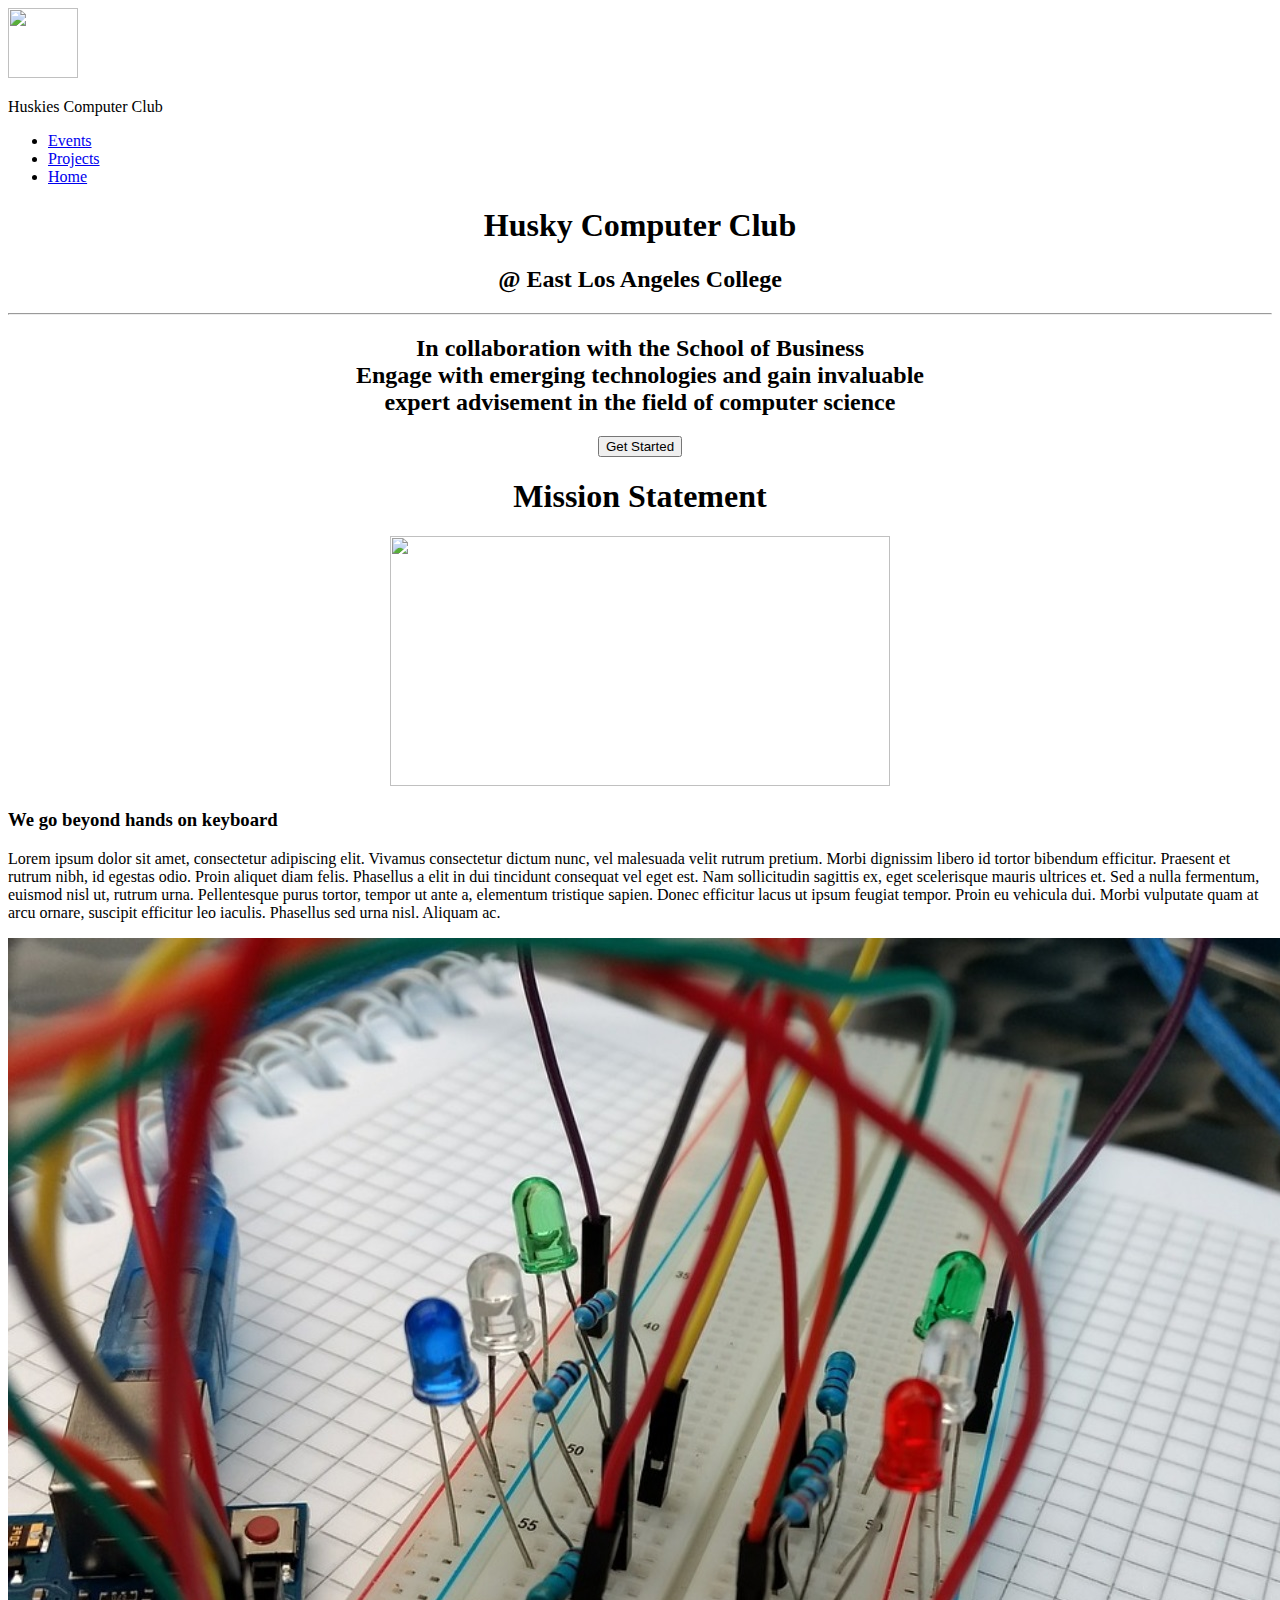
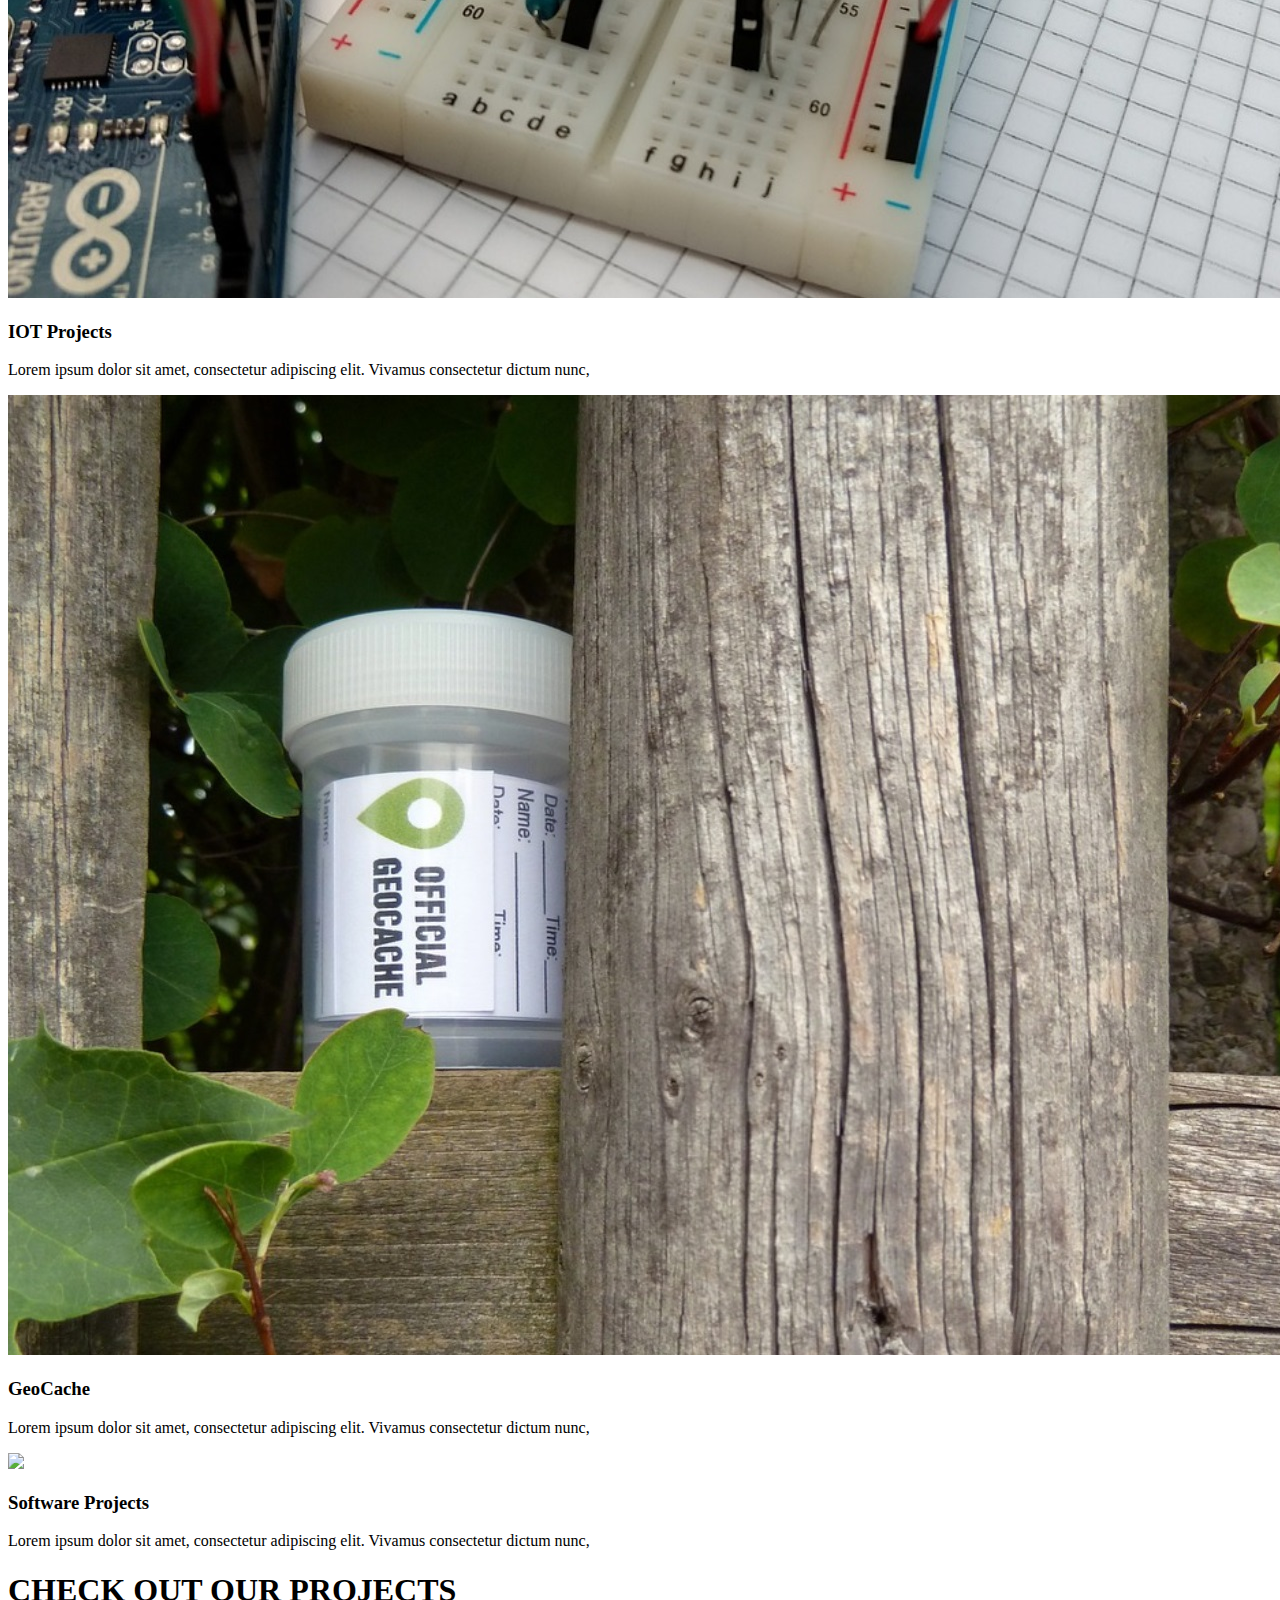
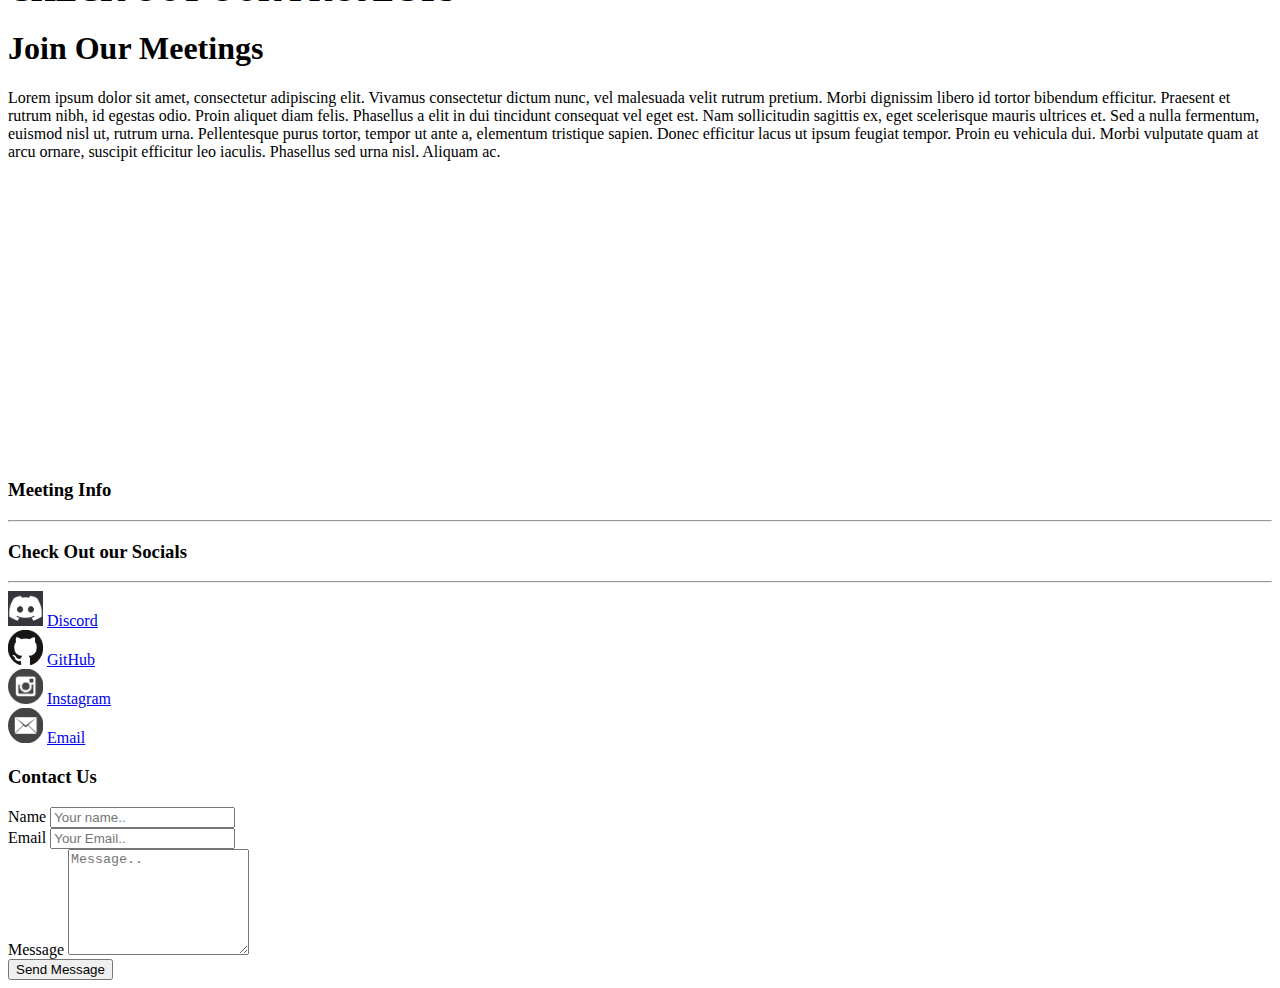
==== index.html @ 972a855f "Initial Commit" ====
﻿<!DOCTYPE html>

<html lang="en" xmlns="http://www.w3.org/1999/xhtml">
<head>
    <meta charset="utf-8" />
    <title>Huskies Computer Club</title>
    <link href="style.css" rel="stylesheet" />
    <script src="https://ajax.googleapis.com/ajax/libs/jquery/3.3.1/jquery.min.js"></script>
    <script src="https://code.jquery.com/jquery-3.6.0.min.js"></script>
    <script src="/Script.js"></script>
</head>
<body>
    <div class="navbar">
        <img src="HTlogo1.png" width="70" height="70">
        <p>Huskies Computer Club</p>
        <ul>
            <li><a href="Events.html">Events</a></li>
            <li><a href="Project.html">Projects</a></li>
            <li><a href="index.html">Home</a></li>
        </ul>
    </div>
    <div class="Header">
        <center>
            <h1>Husky Computer Club</h1>
            <h2>
                @ East Los Angeles College <br>
            </h2>
            <hr />
            <h2>
                In collaboration with the School of Business <br>
                Engage with emerging technologies and gain invaluable <br>
                expert advisement in the field of computer science
            </h2>
            <button id="scrollButton">Get Started</button>
        </center>
    </div>
    <div class="Section">
        <center><h1>Mission Statement</h1></center>
        <div class="mission">
            <div class="left">
                <center> <img src="place.png" width="500" height="250" /></center>
            </div>
            <div class="right">
                <h3>We go beyond hands on keyboard</h3>
                <p>
                    Lorem ipsum dolor sit amet, consectetur adipiscing elit. Vivamus consectetur dictum nunc, vel malesuada
                    velit rutrum pretium. Morbi dignissim libero id tortor bibendum efficitur. Praesent et rutrum nibh, id egestas
                    odio. Proin aliquet diam felis. Phasellus a elit in dui tincidunt consequat vel eget est. Nam sollicitudin
                    sagittis ex, eget scelerisque mauris ultrices et. Sed a nulla fermentum, euismod nisl ut, rutrum urna. Pellentesque
                    purus tortor, tempor ut ante a, elementum tristique sapien. Donec efficitur lacus ut ipsum feugiat tempor. Proin eu
                    vehicula dui. Morbi vulputate quam at arcu ornare, suscipit efficitur leo iaculis. Phasellus sed urna nisl.
                    Aliquam ac.
                </p>
            </div>
        </div>
    </div>
    <div class="Projects">
        <div class="IOT">
            <img src="img/IOT1.jpg">
            <h3>IOT Projects</h3>
            <p> Lorem ipsum dolor sit amet, consectetur adipiscing elit. Vivamus consectetur dictum nunc,</p>
        </div>
        <div class="Geocache">
            <img src="img/Geo1.jpg">
            <h3>GeoCache</h3>
            <p> Lorem ipsum dolor sit amet, consectetur adipiscing elit. Vivamus consectetur dictum nunc,</p>
        </div>
        <div class="Software">
            <img src="place.png">
            <h3>Software Projects</h3>
            <p> Lorem ipsum dolor sit amet, consectetur adipiscing elit. Vivamus consectetur dictum nunc,</p>
        </div>
        <h1>CHECK OUT OUR PROJECTS</h1>
    </div>
    <div class="Section">
        <h1>Join Our Meetings</h1>
        <div class="Meeting">

            <div class="left">
                <p>
                    Lorem ipsum dolor sit amet, consectetur adipiscing elit. Vivamus consectetur dictum nunc, vel malesuada
                    velit rutrum pretium. Morbi dignissim libero id tortor bibendum efficitur. Praesent et rutrum nibh, id egestas
                    odio. Proin aliquet diam felis. Phasellus a elit in dui tincidunt consequat vel eget est. Nam sollicitudin
                    sagittis ex, eget scelerisque mauris ultrices et. Sed a nulla fermentum, euismod nisl ut, rutrum urna. Pellentesque
                    purus tortor, tempor ut ante a, elementum tristique sapien. Donec efficitur lacus ut ipsum feugiat tempor. Proin eu
                    vehicula dui. Morbi vulputate quam at arcu ornare, suscipit efficitur leo iaculis. Phasellus sed urna nisl.
                    Aliquam ac.
                </p>
            </div>
            <div class="right">
                <center>
                    <iframe src="https://www.google.com/maps/embed?pb=!1m14!1m8!1m3!1d13224.3379809603!2d-118.1490578!3d34.0417036!3m2!1i1024!2i768!4f13.1!3m3!1m2!1s0x80c2cf851451a11b%3A0xc82801b9b83c2e2b!2sELAC%20Technology%20Club!5e0!3m2!1sen!2sus!4v1706510239475!5m2!1sen!2sus" width="600" height="280" style="border:0;" allowfullscreen="" loading="lazy" referrerpolicy="no-referrer-when-downgrade"></iframe>
                    </center>
</div>
        </div>
    </div>
    <div class="Footer">
        <div class="MeetingInfo">
            <h3>Meeting Info</h3>
            <hr />
        </div>
        <div class="Socials">
            <h3>Check Out our Socials</h3>
            <hr />
            <img src="/img/discordIcon.jpg" width="35" height="35" />
            <a href="#">Discord</a>
            <br />
            <img src="/img/GitHubIcon.png" width="35" height="35" />
            <a href="#">GitHub</a>
            <br />
            <img src="/img/instaIcon.png" width="35" height="35" />
            <a href="#">Instagram</a><br />
            <img src="/img/EmailIcon.png" width="35" height="35" />
            <a href="#">Email</a>
        </div>
        <div class="Board">
            <h3>Contact Us</h3>
            <form>
                <label for="name">Name</label>
                <input type="text" id="name" name="name" placeholder="Your name..">
                <br />
                <label for="email">Email</label>
                <input type="text" id="lname" name="lastname" placeholder="Your Email..">
                <br/>
                <label for="subject">Message</label>
                <textarea id="subject" name="subject" placeholder="Message.." style="height:100px"></textarea>
            </form>
            <button>Send Message</button>
        </div>

    </div>
</body>
</html>
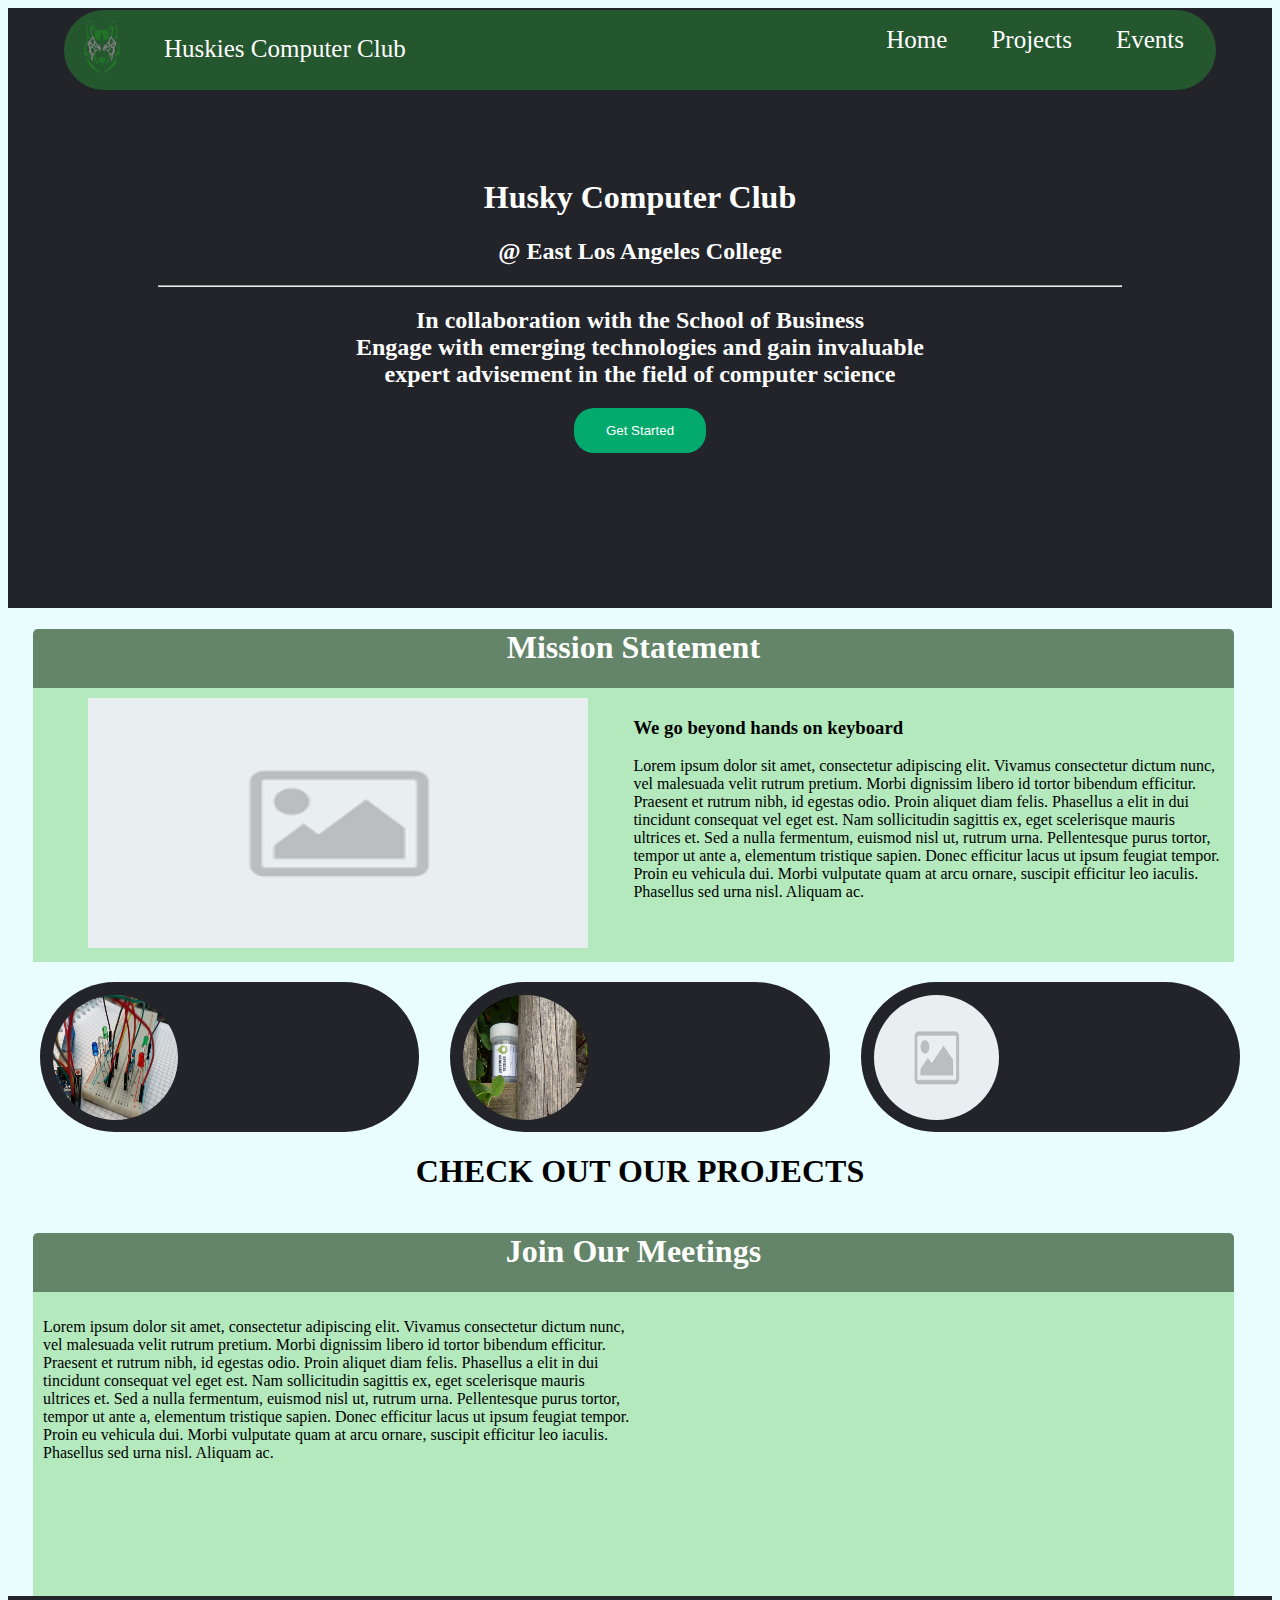
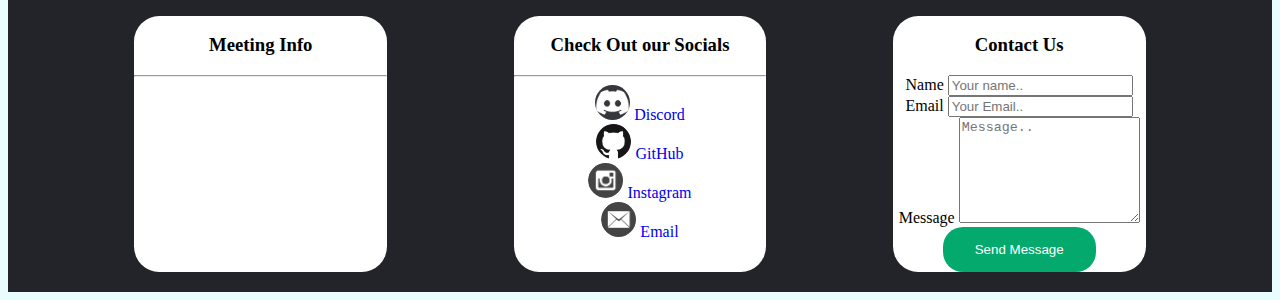
==== commit 5ecc2967: "Theme colors Change, added pictures" ====
--- a/index.html
+++ b/index.html
@@ -4,21 +4,23 @@
 <head>
     <meta charset="utf-8" />
     <title>Huskies Computer Club</title>
-    <link href="style.css" rel="stylesheet" />
+    <link href="css/style.css" rel="stylesheet" />
     <script src="https://ajax.googleapis.com/ajax/libs/jquery/3.3.1/jquery.min.js"></script>
     <script src="https://code.jquery.com/jquery-3.6.0.min.js"></script>
-    <script src="/Script.js"></script>
+    <script src="js/Script.js"></script>
 </head>
 <body>
-    <div class="navbar">
-        <img src="HTlogo1.png" width="70" height="70">
-        <p>Huskies Computer Club</p>
-        <ul>
-            <li><a href="Events.html">Events</a></li>
-            <li><a href="Project.html">Projects</a></li>
-            <li><a href="index.html">Home</a></li>
-        </ul>
-    </div>
+    <header>
+        <div class="navbar">
+            <img src="img/HTlogo1.png" width="70" height="70">
+            <p>Huskies Computer Club</p>
+            <ul>
+                <li><a href="Events.html">Events</a></li>
+                <li><a href="Project.html">Projects</a></li>
+                <li><a href="index.html">Home</a></li>
+            </ul>
+        </div>
+     </header>
     <div class="Header">
         <center>
             <h1>Husky Computer Club</h1>
@@ -38,7 +40,7 @@
         <center><h1>Mission Statement</h1></center>
         <div class="mission">
             <div class="left">
-                <center> <img src="place.png" width="500" height="250" /></center>
+                <center> <img src="img/place.png" width="500" height="250" /></center>
             </div>
             <div class="right">
                 <h3>We go beyond hands on keyboard</h3>
@@ -66,7 +68,7 @@
             <p> Lorem ipsum dolor sit amet, consectetur adipiscing elit. Vivamus consectetur dictum nunc,</p>
         </div>
         <div class="Software">
-            <img src="place.png">
+            <img src="img/place.png">
             <h3>Software Projects</h3>
             <p> Lorem ipsum dolor sit amet, consectetur adipiscing elit. Vivamus consectetur dictum nunc,</p>
         </div>
@@ -89,7 +91,7 @@
             </div>
             <div class="right">
                 <center>
-                    <iframe src="https://www.google.com/maps/embed?pb=!1m14!1m8!1m3!1d13224.3379809603!2d-118.1490578!3d34.0417036!3m2!1i1024!2i768!4f13.1!3m3!1m2!1s0x80c2cf851451a11b%3A0xc82801b9b83c2e2b!2sELAC%20Technology%20Club!5e0!3m2!1sen!2sus!4v1706510239475!5m2!1sen!2sus" width="600" height="280" style="border:0;" allowfullscreen="" loading="lazy" referrerpolicy="no-referrer-when-downgrade"></iframe>
+                    <iframe src="https://www.google.com/maps/embed?pb=!1m14!1m8!1m3!1d13224.3379809603!2d-118.1490578!3d34.0417036!3m2!1i1024!2i768!4f13.1!3m3!1m2!1s0x80c2cf851451a11b%3A0xc82801b9b83c2e2b!2sELAC%20Technology%20Club!5e0!3m2!1sen!2sus!4v1706510239475!5m2!1sen!2sus"  height="280" width="500" style="border:0;" allowfullscreen="" loading="lazy" referrerpolicy="no-referrer-when-downgrade"></iframe>
                     </center>
 </div>
         </div>
--- a/css/style.css
+++ b/css/style.css
@@ -0,0 +1,189 @@
+﻿body {
+ background-color:rgb(233,252,254);
+}
+h1 {
+    text-align: center;
+}
+
+.Header {
+    background-color: rgb(34,36,42);
+    color: white;
+    align-items: center;
+    top: 0px;
+    padding: 150px;
+    height: 300px;
+}
+
+.navbar {
+    width: 90%;
+    background-color: rgb(37,87,47);
+    height: 80px;
+    border-radius: 40px;
+    position: fixed;
+    top: 10px;
+    left: 5%;
+}
+
+    .navbar p, .navbar img {
+        float: left;
+        color: white;
+        font-size: 25px;
+        text-decoration: none;
+        margin-left: 15px;
+    }
+    .navbar li {
+        list-style: none;
+        float: right;
+    }
+    .navbar a {
+        color: white;
+        margin-top: 12px;
+        margin-right: 20px;
+        padding: 12px;
+        color: white;
+        font-size: 25px;
+        text-decoration: none;
+    }
+.Section {
+    background-color: rgb(100,133,105);
+    margin-left: 25px;
+    width: 95%;
+    border-radius: 5px;
+}
+
+.mission, .Meeting {
+    background-color: rgb(180,233,190);
+    display: flex;
+    flex-wrap: wrap;
+    justify-content: space-evenly;
+    padding: 10px 10px 10px 10px;
+   
+}
+.Section h1, .Meeting h1 {
+    color: white;
+}
+.left, .right {
+    width: 50%;
+    height: auto;
+
+}
+.Projects {
+    display: flex;
+    flex-wrap: wrap;
+    justify-content: space-evenly;
+    height: auto;
+    object-position: center;
+}
+
+.Software, .IOT, .Geocache {
+    width: 30%;
+    margin-top: 20px;
+    float: left;
+    height: 150px;
+    border-radius: 75px;
+    background-color:rgb(34,36,42);
+    color: white;
+    
+}
+    .Projects img {
+    border-radius: 50%;
+    float:left;
+    height: 125px;
+    width: 125px;
+    padding: 13px;
+   
+}
+.Projects h3, .Projects p {
+    float: left;
+    width:60%;
+    display: none;
+    text-align: center;
+    padding: 0px,0px,0px,0px;
+}
+.Footer {
+    display: flex;
+    flex-wrap: wrap;
+    justify-content: space-evenly;
+    background-color: rgb(34,36,42);;
+    height: auto;
+    width: 100%;
+}
+.Socials img{
+    border-radius:50%;
+}
+.MeetingInfo, .Socials, .Board {
+    margin-top: 20px;
+    margin-bottom: 20px;
+    background-color: white;
+    text-align: center;
+    width: 20%;
+    border-radius: 10%;
+    height: auto;
+    
+}
+
+    .MeetingInfo a, .Socials a, .Board a {
+        text-decoration: none;
+    }
+.Board input{
+    width:fit-content;
+}
+
+.Proj {
+    margin-left: 70px;
+    margin-top: 20px;
+    margin-bottom: 20px;
+    width: 80%;
+    padding: 0px 70px 40px;
+    display: flex;
+    flex-wrap: wrap;
+    justify-content: space-evenly;
+    background-color: rgb(221,221,221);
+    border-radius: 30px;
+}
+.ProjectSec {
+    background-color: rgb(34,36,42);
+    height: 420px;
+    overflow:hidden;
+    width: 45%;
+    border-radius: 50px;
+    text-align: center;
+    align-content: center;
+    transition: flex 0.7s ease-in;
+    padding: 15px 15px 15px 15px;
+    color: floralwhite;
+    
+}
+    .ProjectSec img {
+    height: 350px;
+    border-radius: 10px;
+    }
+
+button {
+    background-color: #04AA6D; /* Green */
+    border: none;
+    color: white;
+    padding: 15px 32px;
+    border-radius: 20px;
+}
+.Calender {
+    display: flex;
+    flex-wrap: wrap;
+    justify-content: space-evenly;
+    margin-top: 20px;
+    margin-bottom: 20px;
+}
+.EventBox {
+    background-color: rgb(100,133,105);
+    color: white;
+    margin-top: 50px;
+    margin-bottom: 50px;
+    width: 400px;
+    border-radius: 50px;
+    padding: 10px 10px 10px 10px;
+    height: inherit
+}
+    
+    .EventBox li {
+        font-size: 20px;
+    }
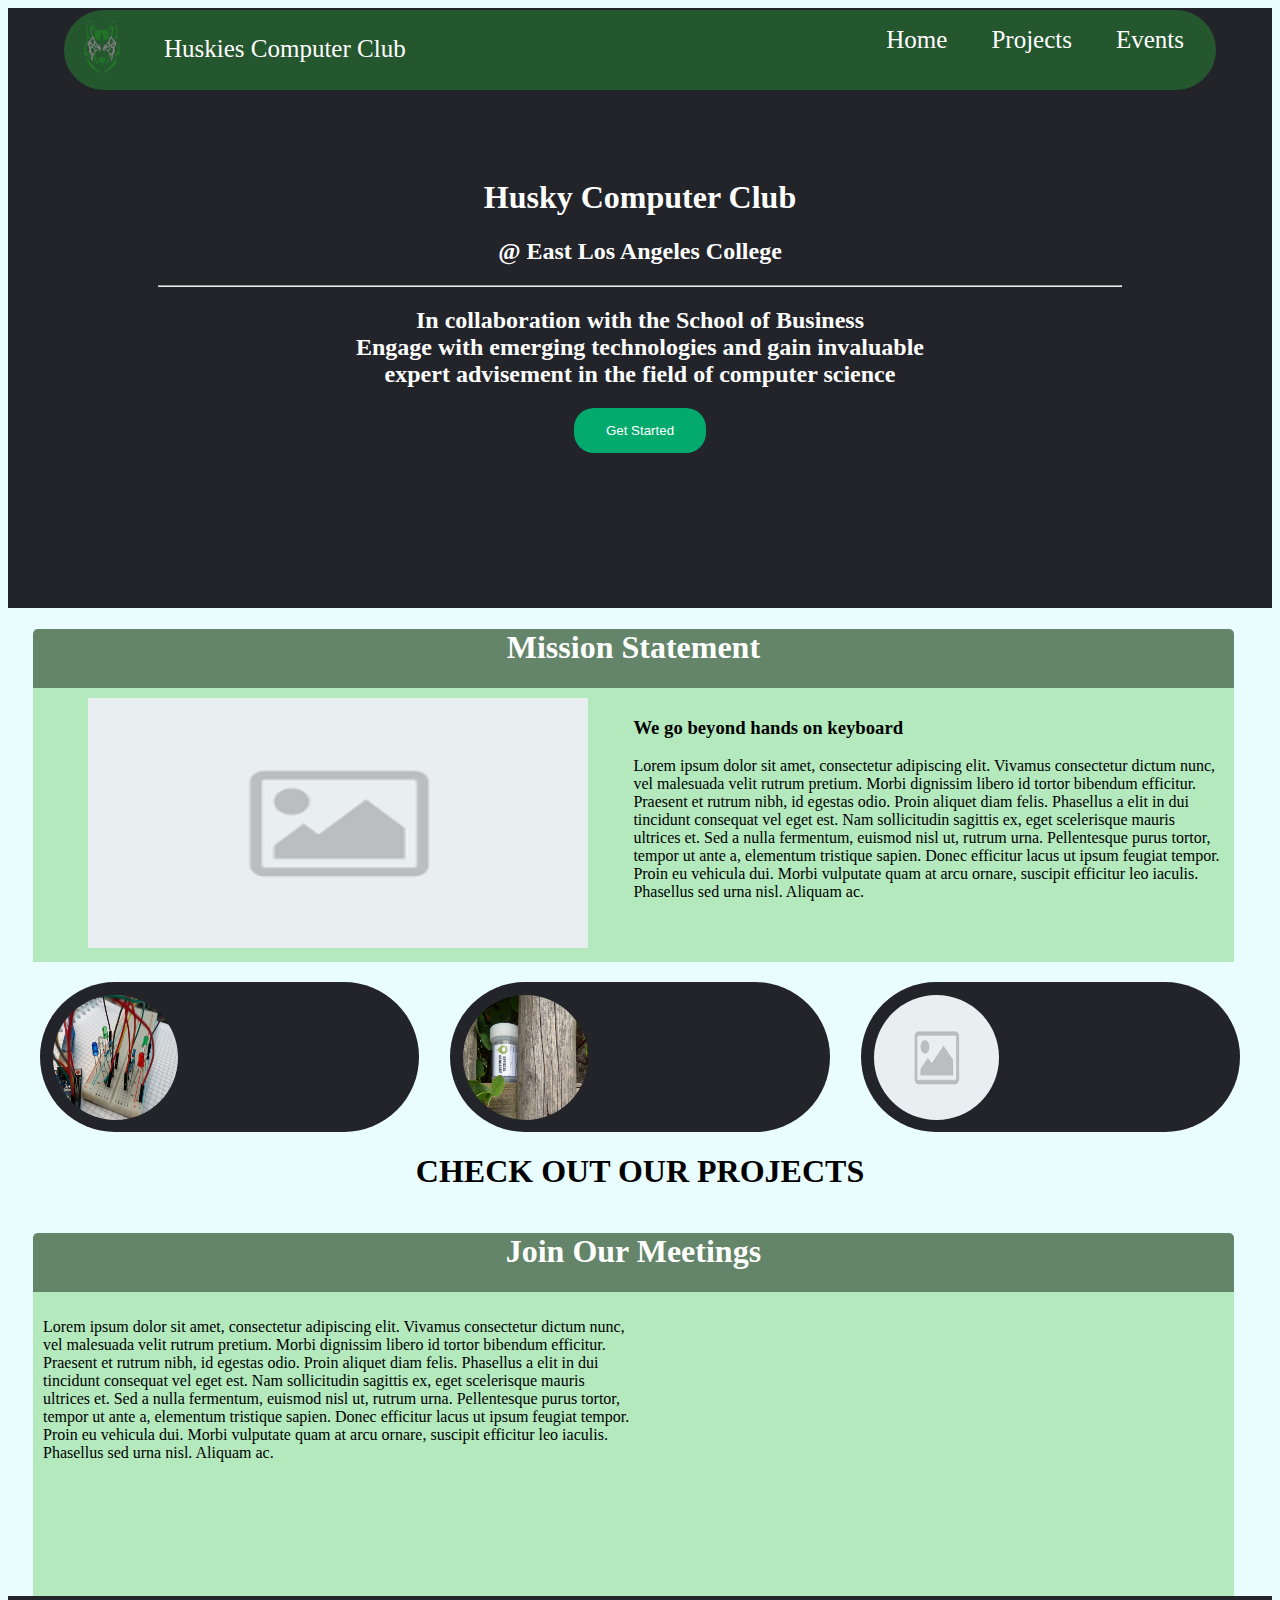
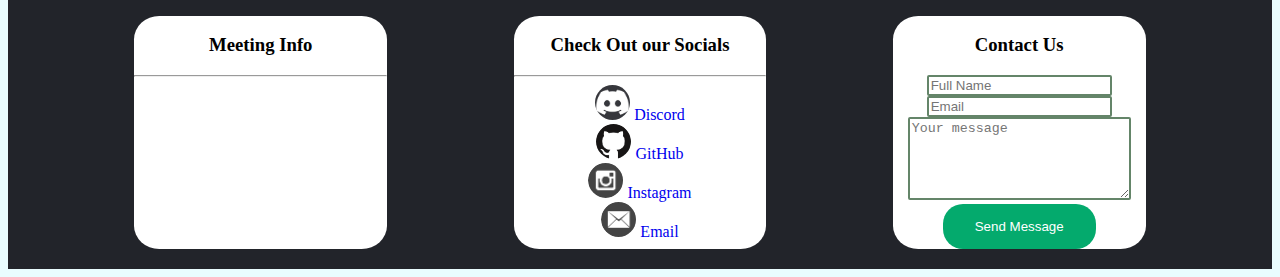
==== commit 857bbb99: "Fixing the Contact Form" ====
--- a/index.html
+++ b/index.html
@@ -7,6 +7,7 @@
     <link href="css/style.css" rel="stylesheet" />
     <script src="https://ajax.googleapis.com/ajax/libs/jquery/3.3.1/jquery.min.js"></script>
     <script src="https://code.jquery.com/jquery-3.6.0.min.js"></script>
+    <script src="https://smtpjs.com/v3/smtp.js"></script>
     <script src="js/Script.js"></script>
 </head>
 <body>
@@ -20,7 +21,7 @@
                 <li><a href="index.html">Home</a></li>
             </ul>
         </div>
-     </header>
+    </header>
     <div class="Header">
         <center>
             <h1>Husky Computer Club</h1>
@@ -91,9 +92,9 @@
             </div>
             <div class="right">
                 <center>
-                    <iframe src="https://www.google.com/maps/embed?pb=!1m14!1m8!1m3!1d13224.3379809603!2d-118.1490578!3d34.0417036!3m2!1i1024!2i768!4f13.1!3m3!1m2!1s0x80c2cf851451a11b%3A0xc82801b9b83c2e2b!2sELAC%20Technology%20Club!5e0!3m2!1sen!2sus!4v1706510239475!5m2!1sen!2sus"  height="280" width="500" style="border:0;" allowfullscreen="" loading="lazy" referrerpolicy="no-referrer-when-downgrade"></iframe>
-                    </center>
-</div>
+                    <iframe src="https://www.google.com/maps/embed?pb=!1m14!1m8!1m3!1d13224.3379809603!2d-118.1490578!3d34.0417036!3m2!1i1024!2i768!4f13.1!3m3!1m2!1s0x80c2cf851451a11b%3A0xc82801b9b83c2e2b!2sELAC%20Technology%20Club!5e0!3m2!1sen!2sus!4v1706510239475!5m2!1sen!2sus" height="280" width="500" style="border:0;" allowfullscreen="" loading="lazy" referrerpolicy="no-referrer-when-downgrade"></iframe>
+                </center>
+            </div>
         </div>
     </div>
     <div class="Footer">
@@ -104,32 +105,32 @@
         <div class="Socials">
             <h3>Check Out our Socials</h3>
             <hr />
-            <img src="/img/discordIcon.jpg" width="35" height="35" />
+            <img src="img/discordIcon.jpg" width="35" height="35" />
             <a href="#">Discord</a>
             <br />
-            <img src="/img/GitHubIcon.png" width="35" height="35" />
+            <img src="img/GitHubIcon.png" width="35" height="35" />
             <a href="#">GitHub</a>
             <br />
-            <img src="/img/instaIcon.png" width="35" height="35" />
+            <img src="img/instaIcon.png" width="35" height="35" />
             <a href="#">Instagram</a><br />
-            <img src="/img/EmailIcon.png" width="35" height="35" />
+            <img src="img/EmailIcon.png" width="35" height="35" />
             <a href="#">Email</a>
         </div>
         <div class="Board">
             <h3>Contact Us</h3>
-            <form>
-                <label for="name">Name</label>
-                <input type="text" id="name" name="name" placeholder="Your name..">
-                <br />
-                <label for="email">Email</label>
-                <input type="text" id="lname" name="lastname" placeholder="Your Email..">
-                <br/>
-                <label for="subject">Message</label>
-                <textarea id="subject" name="subject" placeholder="Message.." style="height:100px"></textarea>
+            <form action="">
+                <div class="inputBox">
+                    <input type="text" placeholder="Full Name" id="name" class="item" autocomplete="off">
+                    <input type="text" placeholder="Email" id="email" class="item" autocomplete="off" />
+                </div>
+                <div class="TextArea">
+                    <textarea id="message" cols="25" rows="5" placeholder="Your message" class="item" autocomplete="off"></textarea>
+                    
+                </div>
+                <button id="submit">Send Message</button>
             </form>
-            <button>Send Message</button>
         </div>
-
     </div>
+    
 </body>
 </html>--- a/css/style.css
+++ b/css/style.css
@@ -187,3 +187,8 @@
     .EventBox li {
         font-size: 20px;
     }
+.item {
+    border: 2px solid rgb(100,133,105);
+    border-radius: 2px;
+    
+}